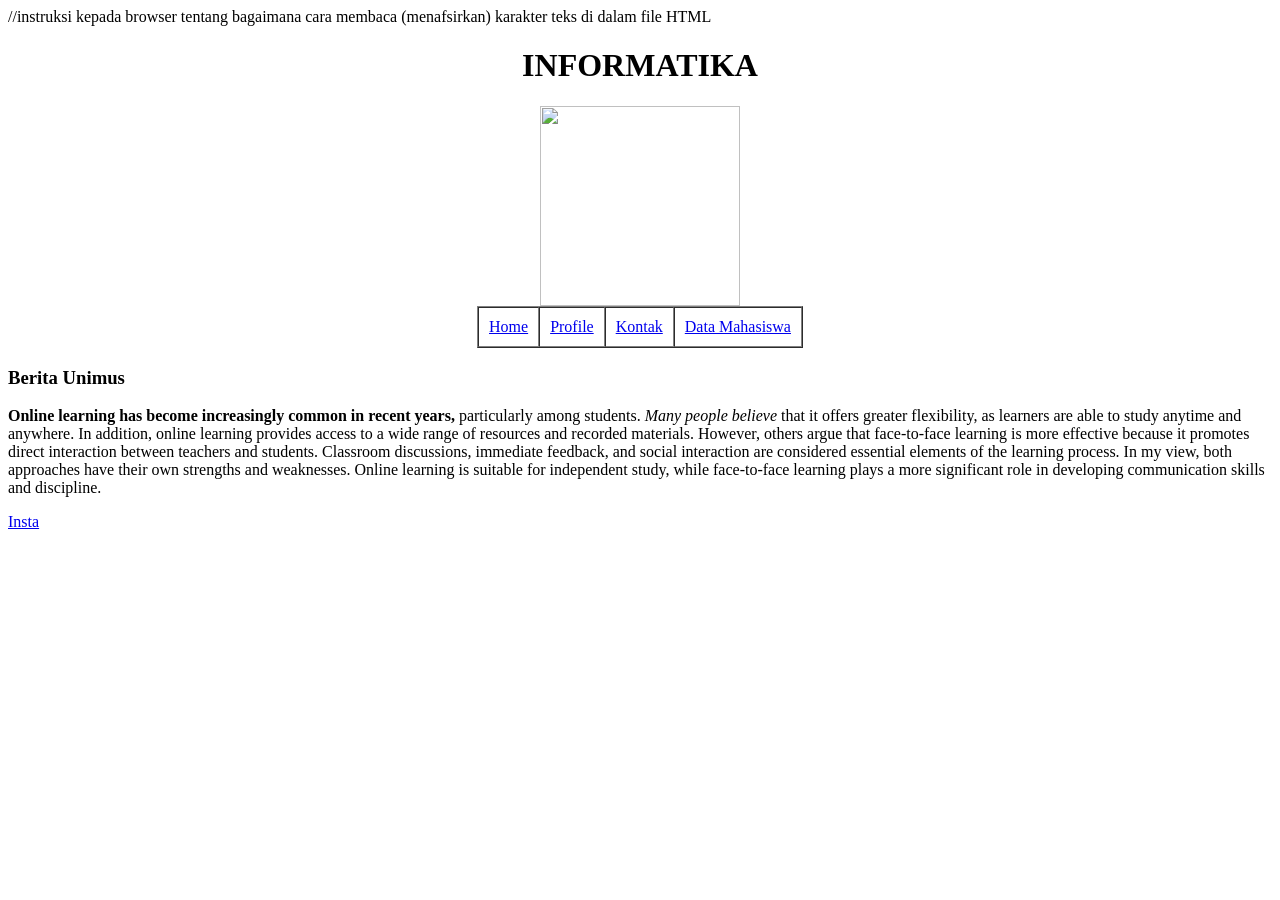
==== index.html @ 2ae86a0f "fix" ====
<html>
    <head>
        <meta charset="UTF-8>"> //instruksi kepada browser tentang bagaimana cara membaca (menafsirkan) karakter teks di dalam file HTML
        <title> Home | Informatika </title>
    </head>

    <body>
        <h1 align="center"> INFORMATIKA </h1>
        <center>
            <img src="https://m.media-amazon.com/images/I/712tQUrusKL._AC_UF894,1000_QL80_.jpg" width="200px" />
        </center>

        <table border="1" cellspacing="0" cellpadding="10" align="center">
            <tr>
                <td><a href="index.html">Home</a></td>
                <td><a href="profil.html">Profile</a></td>
                <td><a href="kontak.html">Kontak</a></td>
                <td><a href="mahasiswa.html">Data Mahasiswa</a></td>
            </tr>
        </table>

        <h3> Berita Unimus </h3>
        <p>
            <b> Online learning has become increasingly common in recent years, </b> 
                particularly among students. <i>Many people believe </i> that it offers greater flexibility, 
                as learners are able to study anytime and anywhere. In addition, online learning 
                provides access to a wide range of resources and recorded materials. However, others argue 
                that face-to-face learning is more effective because it promotes direct interaction between 
                teachers and students. Classroom discussions, immediate feedback, and social interaction are considered 
                essential elements of the learning process. In my view, both approaches have their own strengths and weaknesses. 
                Online learning is suitable for independent study, while face-to-face learning plays a more significant 
                role in developing communication skills and discipline.
        </p>

        <a href="https://instagram.com" target="_blank"> Insta </a>
    </body>
</html>
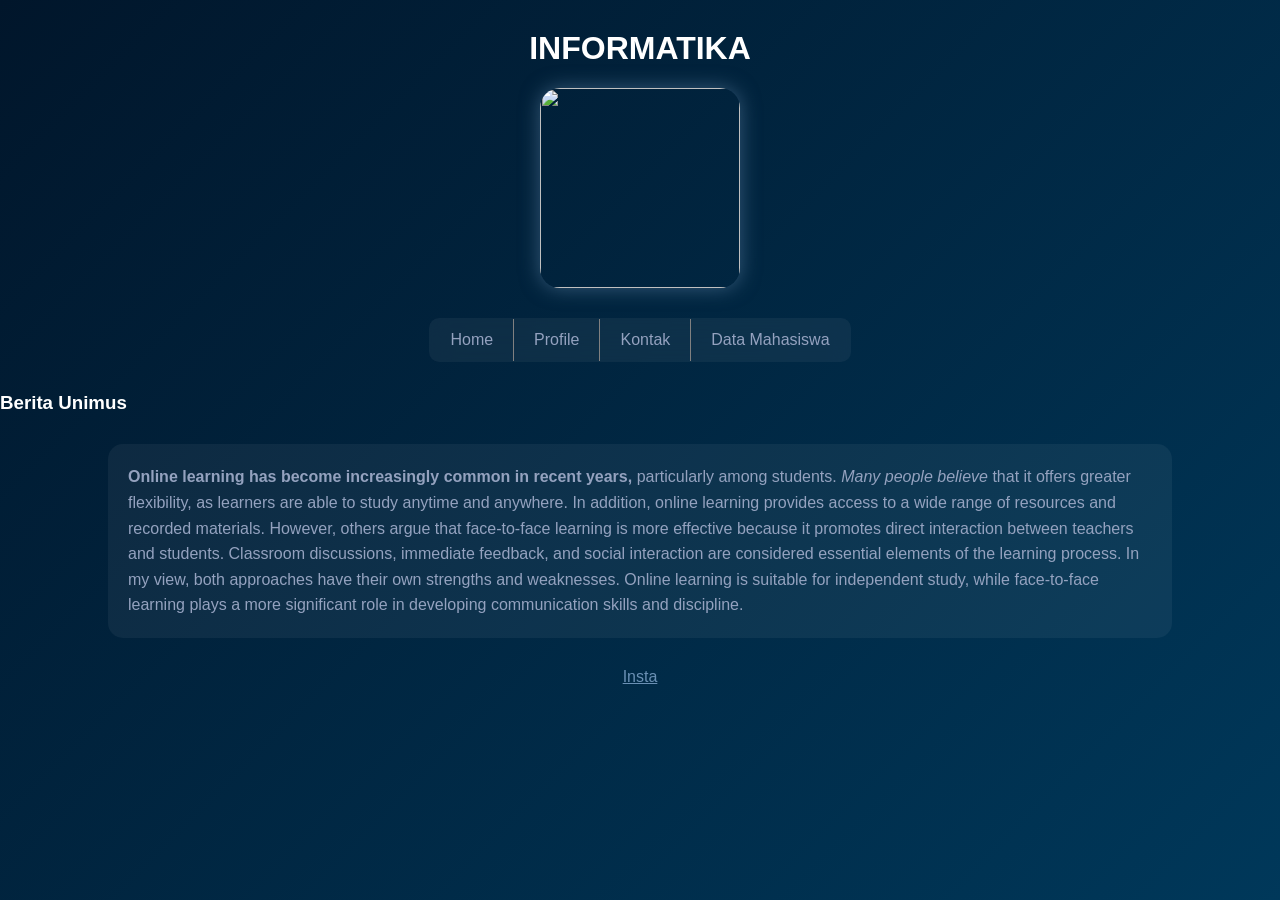
==== commit e61bf1ba: "styling" ====
--- a/index.html
+++ b/index.html
@@ -1,7 +1,8 @@
 <html>
     <head>
-        <meta charset="UTF-8>"> //instruksi kepada browser tentang bagaimana cara membaca (menafsirkan) karakter teks di dalam file HTML
+        <meta charset="UTF-8>"> 
         <title> Home | Informatika </title>
+        <link rel="stylesheet" href="css/index.css">
     </head>
 
     <body>
--- a/css/index.css
+++ b/css/index.css
@@ -0,0 +1,67 @@
+:root {
+    --dark:#01162b;
+    --blue:#00385a;
+    --soft:#6a90b4;
+    --light:#94a2bf;
+}
+
+/* GLOBAL */
+body {
+    margin:0;
+    font-family:sans-serif;
+    background:linear-gradient(135deg,var(--dark),var(--blue));
+    color:white;
+}
+
+/* JUDUL */
+h1 {
+    text-align:center;
+    margin-top:30px;
+}
+
+/* GAMBAR */
+center img {
+    border-radius:20px;
+    box-shadow:0 0 20px rgba(106,144,180,0.5);
+}
+
+/* NAVBAR (TABEL) */
+table {
+    margin:30px auto;
+    border-collapse:collapse;
+    background:rgba(255,255,255,0.05);
+    backdrop-filter:blur(10px);
+    border-radius:10px;
+    overflow:hidden;
+}
+
+td {
+    padding:12px 20px;
+}
+
+td a {
+    color:var(--light);
+    text-decoration:none;
+}
+
+td:hover {
+    background:rgba(255,255,255,0.1);
+}
+
+/* PARAGRAF */
+p {
+    width:80%;
+    margin:30px auto;
+    padding:20px;
+    border-radius:15px;
+    background:rgba(255,255,255,0.05);
+    color:var(--light);
+    line-height:1.6;
+}
+
+/* LINK */
+a[target="_blank"] {
+    display:block;
+    text-align:center;
+    color:var(--soft);
+}
